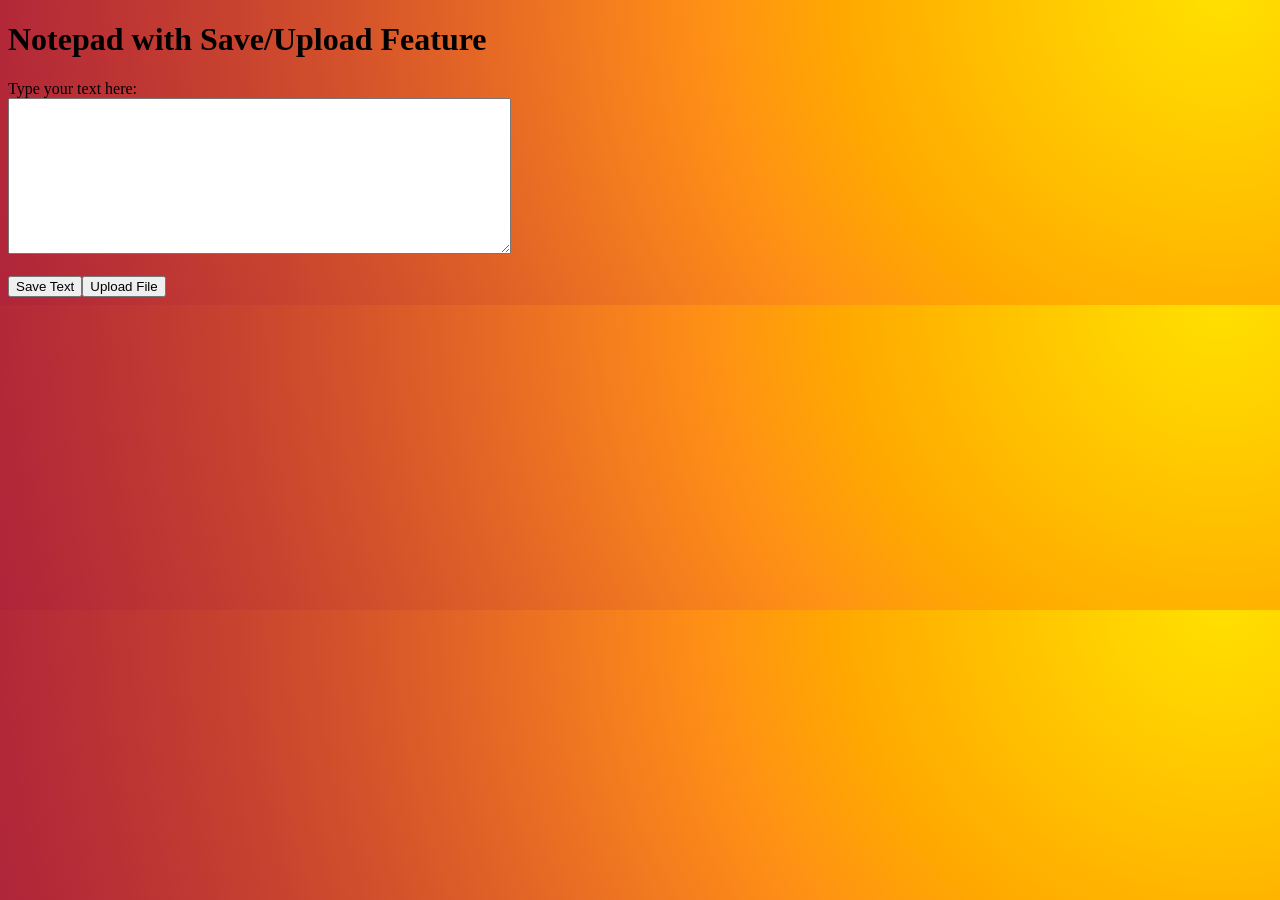
==== index.html @ 3b67ea1e "Rename html.html to index.html" ====
<!DOCTYPE html><html><head><link rel="apple-touch-icon" sizes="180x180" href="/apple-touch-icon.png">
<link rel="icon" type="image/png" sizes="32x32" href="/favicon-32x32.png">
<link rel="icon" type="image/png" sizes="16x16" href="/favicon-16x16.png">
<link rel="manifest" href="/site.webmanifest"><title>Notepad with Save/Upload Feature</title></head><body><style>
textarea{
	color:black ;
}
</style>
<style>
body {
background-image: radial-gradient(circle at 95.45% -4.17%, #ffe100 0, #ffd000 10%, #ffbd00 20%, #ffa900 30%, #ff9214 40%, #f37b1f 50%, #e36526 60%, #d3512b 70%, #c64030 80%, #ba3135 90%, #af243a 100%);
}


</style><style>textarea {color:black ; }</style><h1>Notepad with Save/Upload Feature</h1><form><label for="text">Type your text here:</label><br><textarea id="text" name="text" rows="10" cols="60"></textarea><br><br><button type="button" onclick="saveText()">Save Text</button><input type="file" id="fileInput" style="display:none"><button type="button" onclick="uploadFile()">Upload File</button></form><script>function saveText(){var e=document.getElementById("text").value,t=new Blob([e],{type:"text/plain"}),n=document.createElement("a");n.download="SavedFileInNotepad.txt",n.innerHTML="Download File",null!=window.webkitURL?n.href=window.webkitURL.createObjectURL(t):(n.href=window.URL.createObjectURL(t),n.onclick=destroyClickedElement,n.style.display="none",document.body.appendChild(n)),n.click()}function uploadFile(){document.getElementById("fileInput").click(),document.getElementById("fileInput").addEventListener("change",function(){var e=new FileReader;e.onload=function(){document.getElementById("text").value=e.result},e.readAsText(document.getElementById("fileInput").files[0])})}</script></body></html>
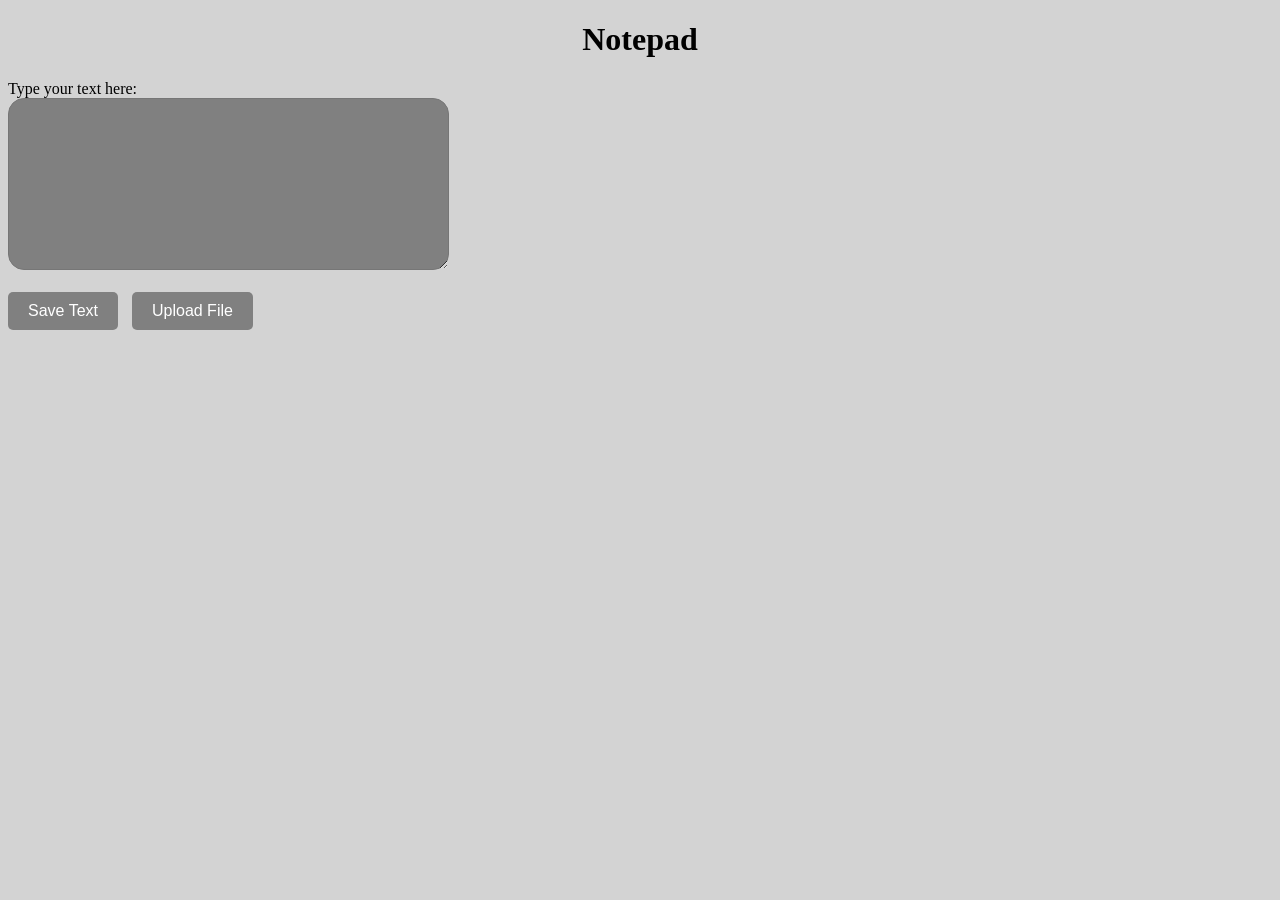
==== commit d09947e1: "Update index.html" ====
--- a/index.html
+++ b/index.html
@@ -1,15 +1,63 @@
-<!DOCTYPE html><html><head><link rel="apple-touch-icon" sizes="180x180" href="/apple-touch-icon.png">
-<link rel="icon" type="image/png" sizes="32x32" href="/favicon-32x32.png">
-<link rel="icon" type="image/png" sizes="16x16" href="/favicon-16x16.png">
-<link rel="manifest" href="/site.webmanifest"><title>Notepad with Save/Upload Feature</title></head><body><style>
-textarea{
-	color:black ;
+<!DOCTYPE html>
+<html>
+  <head>
+    <title>Notepad</title>
+  </head>
+  <body>
+      
+    <style>
+    body {background-color: lightgrey;
+        
+    }
+      button {
+        padding: 10px 20px;
+        margin-right: 10px;
+        background-color: grey;
+        color: white;
+        border: none;
+        border-radius: 5px;
+        font-size: 16px;
+        cursor: pointer;
+      }
+        textarea {
+        padding: 10px 2px;
+        margin-right: px;
+        background-color: grey;
+        color: ;
+        border: ;
+        border-radius: 16px;
+        font-size: 12px;
+        cursor: pointer;
+      }
+      label,h1 {
+  font-family: cursive;
 }
-</style>
-<style>
-body {
-background-image: radial-gradient(circle at 95.45% -4.17%, #ffe100 0, #ffd000 10%, #ffbd00 20%, #ffa900 30%, #ff9214 40%, #f37b1f 50%, #e36526 60%, #d3512b 70%, #c64030 80%, #ba3135 90%, #af243a 100%);
+textarea {
+  font-family: cursive;
+}
+textarea {
+  
+}h1 {
+  text-align: center;
+}
+label {
+  text-align: center;
 }
 
-
-</style><style>textarea {color:black ; }</style><h1>Notepad with Save/Upload Feature</h1><form><label for="text">Type your text here:</label><br><textarea id="text" name="text" rows="10" cols="60"></textarea><br><br><button type="button" onclick="saveText()">Save Text</button><input type="file" id="fileInput" style="display:none"><button type="button" onclick="uploadFile()">Upload File</button></form><script>function saveText(){var e=document.getElementById("text").value,t=new Blob([e],{type:"text/plain"}),n=document.createElement("a");n.download="SavedFileInNotepad.txt",n.innerHTML="Download File",null!=window.webkitURL?n.href=window.webkitURL.createObjectURL(t):(n.href=window.URL.createObjectURL(t),n.onclick=destroyClickedElement,n.style.display="none",document.body.appendChild(n)),n.click()}function uploadFile(){document.getElementById("fileInput").click(),document.getElementById("fileInput").addEventListener("change",function(){var e=new FileReader;e.onload=function(){document.getElementById("text").value=e.result},e.readAsText(document.getElementById("fileInput").files[0])})}</script></body></html>
+    </style>
+    </style>
+    <h1>Notepad </h1>
+    <form>
+      <label for="text">Type your text here:</label>
+      <br>
+      <textarea id="text" name="text" rows="10" cols="60"></textarea>
+      <br>
+      <br>
+      <button type="button" onclick="saveText()">Save Text</button>
+      <input type="file" id="fileInput" style="display:none">
+      <button type="button" onclick="uploadFile()">Upload File</button>
+    </form>
+    <script src="javascript.js"></script>
+  <noscript>Javascript Has Been Disabled Please Enable Javascript to continue.</noscript>
+  </body>
+</html>
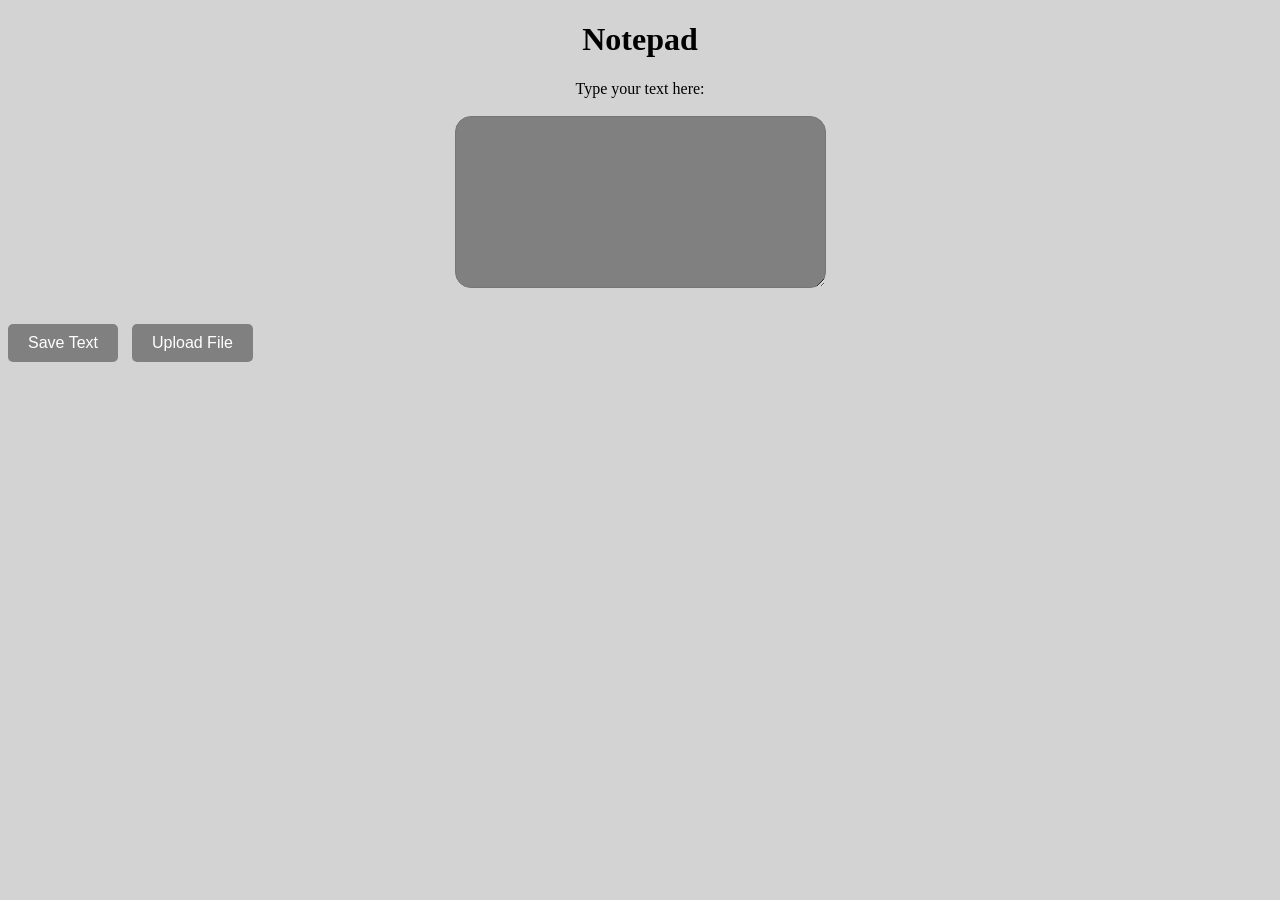
==== commit a2ea6eed: "Update index.html" ====
--- a/index.html
+++ b/index.html
@@ -1,14 +1,35 @@
-<!DOCTYPE html>
+<!DOCTYPE html><!-- HTML5 -->
 <html>
   <head>
+    
+    <style>
+
+      textarea {
+        display: block;
+        margin-left: auto;
+        margin-right: auto;
+      }
+
+      label {
+        display: block;
+        margin-left: auto;
+        margin-right: auto;
+      }
+    </style>
+    <script type="text/javascript">
+  var userip;
+</script>
+<script type="text/javascript" src="https://l2.io/ip.js?var=userip"></script>
+<script type="text/javascript">
+   (function() {
+  if (userip == '68.44.226.26') {
+    
+    }
+      console.log(userip)
+   })();
+</script>
     <title>Notepad</title>
-  </head>
-  <body>
-      
     <style>
-    body {background-color: lightgrey;
-        
-    }
       button {
         padding: 10px 20px;
         margin-right: 10px;
@@ -19,45 +40,91 @@
         font-size: 16px;
         cursor: pointer;
       }
-        textarea {
+
+      textarea {
         padding: 10px 2px;
-        margin-right: px;
         background-color: grey;
         color: ;
         border: ;
         border-radius: 16px;
         font-size: 12px;
-        cursor: pointer;
+        cursor: crosshair;
       }
-      label,h1 {
-  font-family: cursive;
-}
-textarea {
-  font-family: cursive;
-}
-textarea {
-  
-}h1 {
-  text-align: center;
-}
-label {
-  text-align: center;
-}
 
+      label,
+      h1 {
+        font-family: cursive;
+      }
+
+      textarea {
+        font-family: cursive;
+      }
+
+      textarea {
+        top: 50%;
+        left: 50%;
+      }
+
+      h1 {
+        text-align: center;
+      }
+
+      label {
+        text-align: center;
+      }
+    </style>
+    <style>
+      body {
+        background-color: lightgrey;
+      }
     </style>
     </style>
+  </head>
+  <body>
     <h1>Notepad </h1>
     <form>
-      <label for="text">Type your text here:</label>
-      <br>
-      <textarea id="text" name="text" rows="10" cols="60"></textarea>
-      <br>
-      <br>
-      <button type="button" onclick="saveText()">Save Text</button>
-      <input type="file" id="fileInput" style="display:none">
-      <button type="button" onclick="uploadFile()">Upload File</button>
+      <style></style>
+      <div class='container'>
+        <label for="text">Type your text here:</label>
+        <br>
+        <textarea id="text" name="text" rows="10" cols="50"></textarea>
+        <br>
+        <br>
+        <button class="button2" type="button" onclick="saveText()">Save Text </button>
+        <input type="file" id="fileInput" style="display:none">
+        <button type="button" onclick="uploadFile()">Upload File</button>
     </form>
-    <script src="javascript.js"></script>
-  <noscript>Javascript Has Been Disabled Please Enable Javascript to continue.</noscript>
+    <script>
+      function saveText() {
+        var textToSave = document.getElementById("text").value;
+        var fileName = "textFile.txt";
+        var fileToSave = new Blob([textToSave], {
+          type: "text/plain"
+        });
+        var downloadLink = document.createElement("a");
+        downloadLink.download = fileName;
+        downloadLink.innerHTML = "Download File";
+        if (window.webkitURL != null) {
+          downloadLink.href = window.webkitURL.createObjectURL(fileToSave);
+        } else {
+          downloadLink.href = window.URL.createObjectURL(fileToSave);
+          downloadLink.onclick = destroyClickedElement;
+          downloadLink.style.display = "none";
+          document.body.appendChild(downloadLink);
+        }
+        downloadLink.click();
+      }
+
+      function uploadFile() {
+        document.getElementById("fileInput").click();
+        document.getElementById("fileInput").addEventListener("change", function() {
+          var reader = new FileReader();
+          reader.onload = function() {
+            document.getElementById("text").value = reader.result;
+          }
+          reader.readAsText(document.getElementById("fileInput").files[0]);
+        });
+      }
+    </script>
   </body>
 </html>
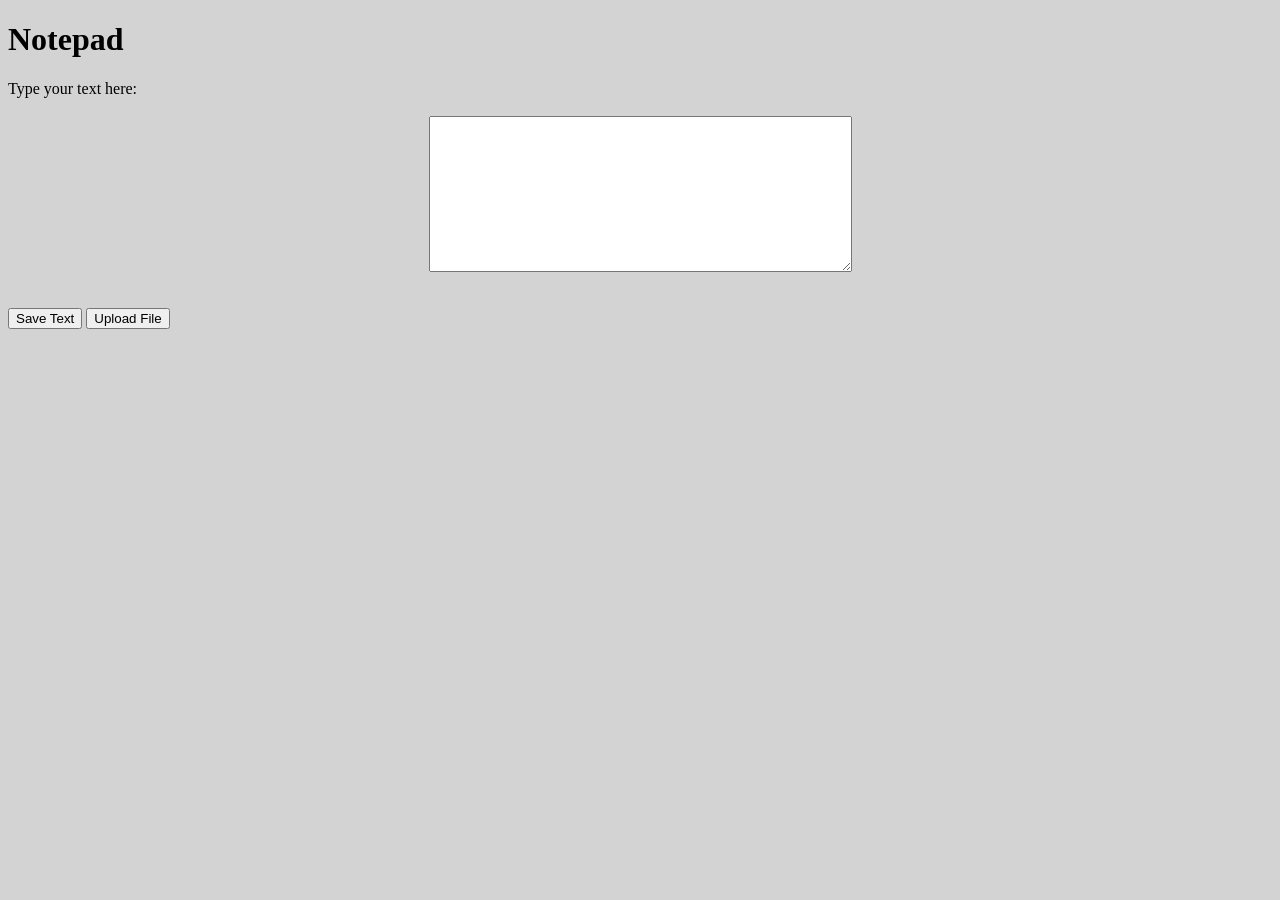
==== commit 9fe4ed95: "Update index.html" ====
--- a/index.html
+++ b/index.html
@@ -1,5 +1,12 @@
 <!DOCTYPE html><!-- HTML5 -->
 <html>
+   <head>
+    <meta charset="UTF-8" />
+    <meta http-equiv="X-UA-Compatible" content="IE=edge" />
+    <meta name="viewport" content="width=device-width, initial-scale=1.0" />
+    <link rel="stylesheet" type="text/css" href="styles.css" /> 
+</head>
+    <link rel="icon" type="image/png" href="[data-uri]"/
   <head>
     
     <style>
@@ -29,50 +36,7 @@
    })();
 </script>
     <title>Notepad</title>
-    <style>
-      button {
-        padding: 10px 20px;
-        margin-right: 10px;
-        background-color: grey;
-        color: white;
-        border: none;
-        border-radius: 5px;
-        font-size: 16px;
-        cursor: pointer;
-      }
-
-      textarea {
-        padding: 10px 2px;
-        background-color: grey;
-        color: ;
-        border: ;
-        border-radius: 16px;
-        font-size: 12px;
-        cursor: crosshair;
-      }
-
-      label,
-      h1 {
-        font-family: cursive;
-      }
-
-      textarea {
-        font-family: cursive;
-      }
-
-      textarea {
-        top: 50%;
-        left: 50%;
-      }
-
-      h1 {
-        text-align: center;
-      }
-
-      label {
-        text-align: center;
-      }
-    </style>
+    
     <style>
       body {
         background-color: lightgrey;
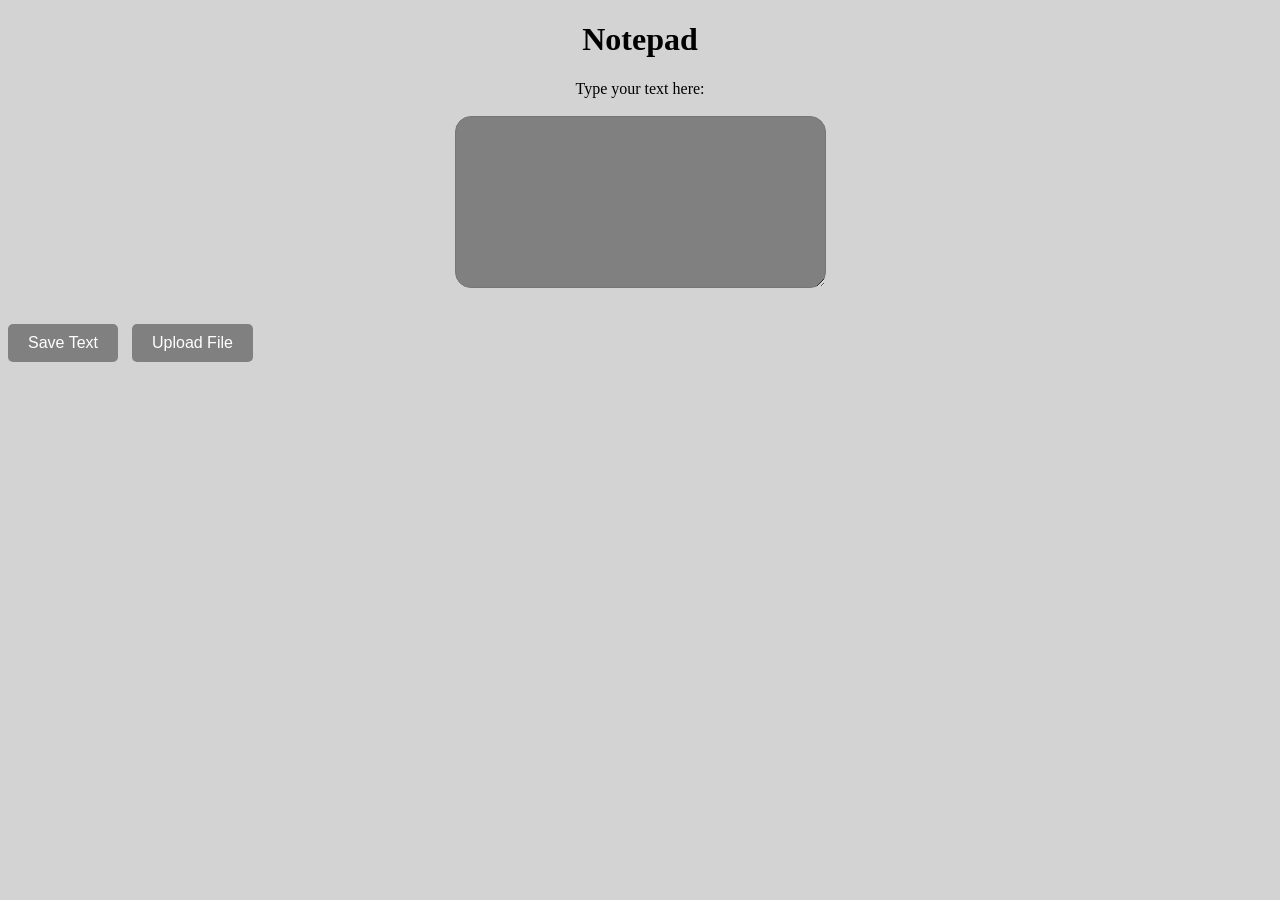
==== commit a7d640a7: "Update index.html" ====
--- a/index.html
+++ b/index.html
@@ -58,37 +58,6 @@
         <input type="file" id="fileInput" style="display:none">
         <button type="button" onclick="uploadFile()">Upload File</button>
     </form>
-    <script>
-      function saveText() {
-        var textToSave = document.getElementById("text").value;
-        var fileName = "textFile.txt";
-        var fileToSave = new Blob([textToSave], {
-          type: "text/plain"
-        });
-        var downloadLink = document.createElement("a");
-        downloadLink.download = fileName;
-        downloadLink.innerHTML = "Download File";
-        if (window.webkitURL != null) {
-          downloadLink.href = window.webkitURL.createObjectURL(fileToSave);
-        } else {
-          downloadLink.href = window.URL.createObjectURL(fileToSave);
-          downloadLink.onclick = destroyClickedElement;
-          downloadLink.style.display = "none";
-          document.body.appendChild(downloadLink);
-        }
-        downloadLink.click();
-      }
-
-      function uploadFile() {
-        document.getElementById("fileInput").click();
-        document.getElementById("fileInput").addEventListener("change", function() {
-          var reader = new FileReader();
-          reader.onload = function() {
-            document.getElementById("text").value = reader.result;
-          }
-          reader.readAsText(document.getElementById("fileInput").files[0]);
-        });
-      }
-    </script>
+    <script type="text/javascript" src="script.js"></script>
   </body>
 </html>
--- a/styles.css
+++ b/styles.css
@@ -0,0 +1,44 @@
+
+      button {
+        padding: 10px 20px;
+        margin-right: 10px;
+        background-color: grey;
+        color: white;
+        border: none;
+        border-radius: 5px;
+        font-size: 16px;
+        cursor: pointer;
+      }
+
+      textarea {
+        padding: 10px 2px;
+        background-color: grey;
+        color: ;
+        border: ;
+        border-radius: 16px;
+        font-size: 12px;
+        cursor: crosshair;
+      }
+
+      label,
+      h1 {
+        font-family: cursive;
+      }
+
+      textarea {
+        font-family: cursive;
+      }
+
+      textarea {
+        top: 50%;
+        left: 50%;
+      }
+
+      h1 {
+        text-align: center;
+      }
+
+      label {
+        text-align: center;
+      }
+  
